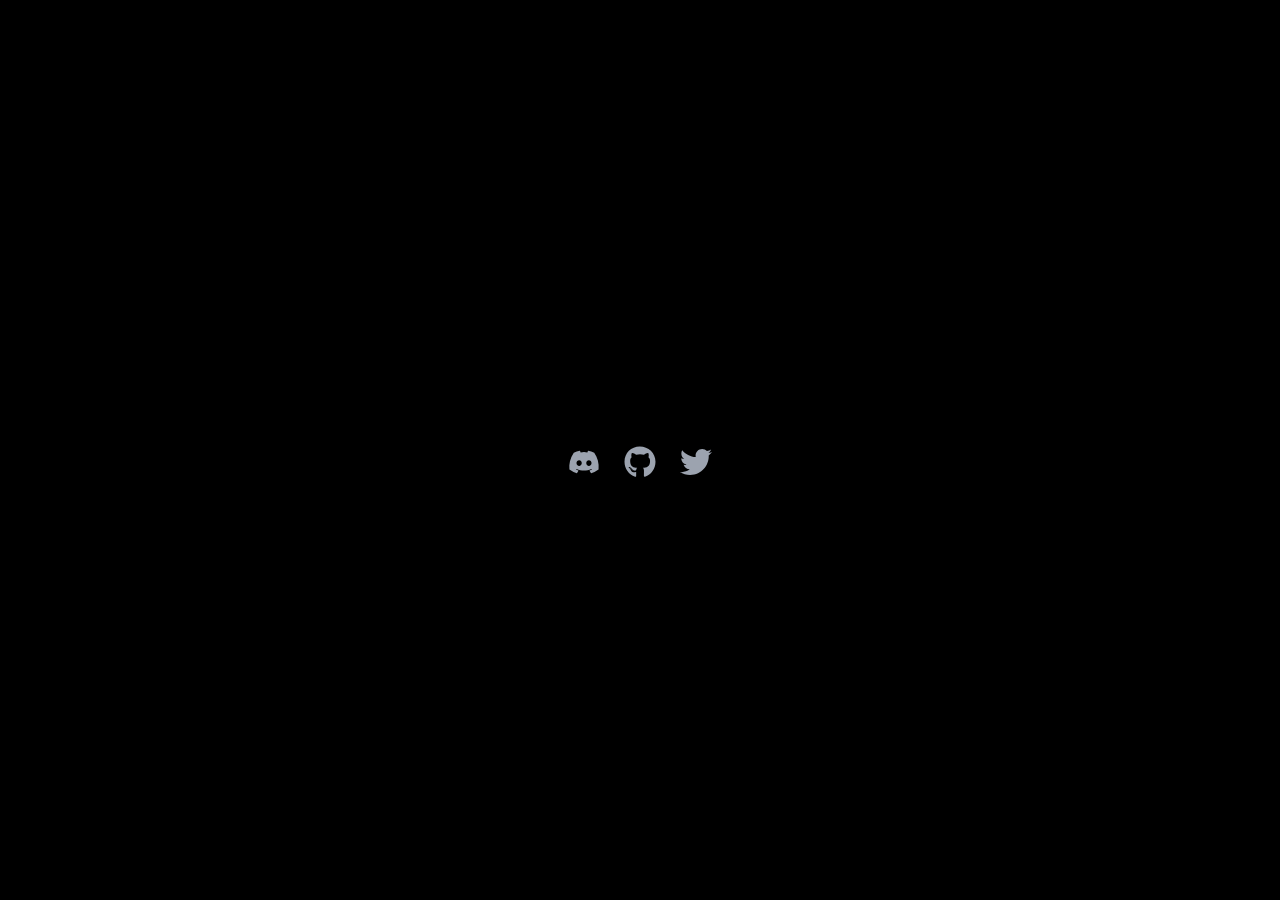
==== index.html @ 4e80c16f "deploy: wagumi/wagumi@ad3894b8c8f874b22d5cf4ab74d090cd5342a5dd" ====
<!DOCTYPE html><html lang="en"><head><meta name="viewport" content="width=device-width"/><meta charSet="utf-8"/><title>Wagumi DAO</title><meta name="robots" content="index,follow"/><meta name="googlebot" content="index,follow"/><meta name="description" content="Wagumi DAO - A Japanese Web3 Community"/><meta name="twitter:card" content="summary_large_image"/><meta name="twitter:site" content="@WagumiDAO"/><meta name="twitter:creator" content="@WagumiDAO"/><meta property="og:title" content="Wagumi DAO"/><meta property="og:description" content="Wagumi DAO - A Japanese Web3 Community"/><meta property="og:url" content="https://wagumi.xyz"/><meta property="og:type" content="website"/><meta property="og:image" content="https://wagumi.xyz/ogp.png"/><meta property="og:locale" content="en_US"/><meta property="og:site_name" content="wagumi.xyz"/><link rel="canonical" href="https://wagumi.xyz"/><link rel="icon" href="/favicon.svg"/><meta name="next-head-count" content="18"/><link rel="preload" href="/_next/static/css/be65f892085f537e.css" as="style"/><link rel="stylesheet" href="/_next/static/css/be65f892085f537e.css" data-n-g=""/><noscript data-n-css=""></noscript><script defer="" nomodule="" src="/_next/static/chunks/polyfills-5cd94c89d3acac5f.js"></script><script src="/_next/static/chunks/webpack-45f9f9587e6c08e1.js" defer=""></script><script src="/_next/static/chunks/framework-c4190dd27fdc6a34.js" defer=""></script><script src="/_next/static/chunks/main-520aad3e2b7677b3.js" defer=""></script><script src="/_next/static/chunks/pages/_app-6305d64ca7d787ee.js" defer=""></script><script src="/_next/static/chunks/4c744e84-e46146c0e28c5327.js" defer=""></script><script src="/_next/static/chunks/pages/index-41a0dd7d3ee47293.js" defer=""></script><script src="/_next/static/wB5GMTEUaEDISy0Aiwml4/_buildManifest.js" defer=""></script><script src="/_next/static/wB5GMTEUaEDISy0Aiwml4/_ssgManifest.js" defer=""></script><script src="/_next/static/wB5GMTEUaEDISy0Aiwml4/_middlewareManifest.js" defer=""></script></head><body class="text-white dark:text-black bg-white dark:bg-black"><div id="__next" data-reactroot=""><div class="w-full min-h-screen bg-black"><div class="flex flex-col justify-center items-center h-screen"><footer class="px-4 sm:px-6 lg:px-8 pt-6 mx-auto max-w-7xl"><div class="flex justify-center space-x-6"><a href="https://discord.gg/b8eJ3bmVnj" class="text-gray-400 hover:text-gray-200 cursor-pointer" target="_blank" rel="noopener noreferrer"><span class="sr-only">Discord</span><svg stroke="currentColor" fill="currentColor" stroke-width="0" viewBox="0 0 640 512" class="w-8 h-8" height="1em" width="1em" xmlns="http://www.w3.org/2000/svg"><path d="M524.531,69.836a1.5,1.5,0,0,0-.764-.7A485.065,485.065,0,0,0,404.081,32.03a1.816,1.816,0,0,0-1.923.91,337.461,337.461,0,0,0-14.9,30.6,447.848,447.848,0,0,0-134.426,0,309.541,309.541,0,0,0-15.135-30.6,1.89,1.89,0,0,0-1.924-.91A483.689,483.689,0,0,0,116.085,69.137a1.712,1.712,0,0,0-.788.676C39.068,183.651,18.186,294.69,28.43,404.354a2.016,2.016,0,0,0,.765,1.375A487.666,487.666,0,0,0,176.02,479.918a1.9,1.9,0,0,0,2.063-.676A348.2,348.2,0,0,0,208.12,430.4a1.86,1.86,0,0,0-1.019-2.588,321.173,321.173,0,0,1-45.868-21.853,1.885,1.885,0,0,1-.185-3.126c3.082-2.309,6.166-4.711,9.109-7.137a1.819,1.819,0,0,1,1.9-.256c96.229,43.917,200.41,43.917,295.5,0a1.812,1.812,0,0,1,1.924.233c2.944,2.426,6.027,4.851,9.132,7.16a1.884,1.884,0,0,1-.162,3.126,301.407,301.407,0,0,1-45.89,21.83,1.875,1.875,0,0,0-1,2.611,391.055,391.055,0,0,0,30.014,48.815,1.864,1.864,0,0,0,2.063.7A486.048,486.048,0,0,0,610.7,405.729a1.882,1.882,0,0,0,.765-1.352C623.729,277.594,590.933,167.465,524.531,69.836ZM222.491,337.58c-28.972,0-52.844-26.587-52.844-59.239S193.056,219.1,222.491,219.1c29.665,0,53.306,26.82,52.843,59.239C275.334,310.993,251.924,337.58,222.491,337.58Zm195.38,0c-28.971,0-52.843-26.587-52.843-59.239S388.437,219.1,417.871,219.1c29.667,0,53.307,26.82,52.844,59.239C470.715,310.993,447.538,337.58,417.871,337.58Z"></path></svg></a><a href="https://github.com/wagumi/wagumi" class="text-gray-400 hover:text-gray-200 cursor-pointer" target="_blank" rel="noopener noreferrer"><span class="sr-only">Github</span><svg stroke="currentColor" fill="currentColor" stroke-width="0" viewBox="0 0 496 512" class="w-8 h-8" height="1em" width="1em" xmlns="http://www.w3.org/2000/svg"><path d="M165.9 397.4c0 2-2.3 3.6-5.2 3.6-3.3.3-5.6-1.3-5.6-3.6 0-2 2.3-3.6 5.2-3.6 3-.3 5.6 1.3 5.6 3.6zm-31.1-4.5c-.7 2 1.3 4.3 4.3 4.9 2.6 1 5.6 0 6.2-2s-1.3-4.3-4.3-5.2c-2.6-.7-5.5.3-6.2 2.3zm44.2-1.7c-2.9.7-4.9 2.6-4.6 4.9.3 2 2.9 3.3 5.9 2.6 2.9-.7 4.9-2.6 4.6-4.6-.3-1.9-3-3.2-5.9-2.9zM244.8 8C106.1 8 0 113.3 0 252c0 110.9 69.8 205.8 169.5 239.2 12.8 2.3 17.3-5.6 17.3-12.1 0-6.2-.3-40.4-.3-61.4 0 0-70 15-84.7-29.8 0 0-11.4-29.1-27.8-36.6 0 0-22.9-15.7 1.6-15.4 0 0 24.9 2 38.6 25.8 21.9 38.6 58.6 27.5 72.9 20.9 2.3-16 8.8-27.1 16-33.7-55.9-6.2-112.3-14.3-112.3-110.5 0-27.5 7.6-41.3 23.6-58.9-2.6-6.5-11.1-33.3 2.6-67.9 20.9-6.5 69 27 69 27 20-5.6 41.5-8.5 62.8-8.5s42.8 2.9 62.8 8.5c0 0 48.1-33.6 69-27 13.7 34.7 5.2 61.4 2.6 67.9 16 17.7 25.8 31.5 25.8 58.9 0 96.5-58.9 104.2-114.8 110.5 9.2 7.9 17 22.9 17 46.4 0 33.7-.3 75.4-.3 83.6 0 6.5 4.6 14.4 17.3 12.1C428.2 457.8 496 362.9 496 252 496 113.3 383.5 8 244.8 8zM97.2 352.9c-1.3 1-1 3.3.7 5.2 1.6 1.6 3.9 2.3 5.2 1 1.3-1 1-3.3-.7-5.2-1.6-1.6-3.9-2.3-5.2-1zm-10.8-8.1c-.7 1.3.3 2.9 2.3 3.9 1.6 1 3.6.7 4.3-.7.7-1.3-.3-2.9-2.3-3.9-2-.6-3.6-.3-4.3.7zm32.4 35.6c-1.6 1.3-1 4.3 1.3 6.2 2.3 2.3 5.2 2.6 6.5 1 1.3-1.3.7-4.3-1.3-6.2-2.2-2.3-5.2-2.6-6.5-1zm-11.4-14.7c-1.6 1-1.6 3.6 0 5.9 1.6 2.3 4.3 3.3 5.6 2.3 1.6-1.3 1.6-3.9 0-6.2-1.4-2.3-4-3.3-5.6-2z"></path></svg></a><a href="https://twitter.com/wagumiDAO" class="text-gray-400 hover:text-gray-200 cursor-pointer" target="_blank" rel="noopener noreferrer"><span class="sr-only">Twitter</span><svg stroke="currentColor" fill="currentColor" stroke-width="0" viewBox="0 0 512 512" class="w-8 h-8" height="1em" width="1em" xmlns="http://www.w3.org/2000/svg"><path d="M459.37 151.716c.325 4.548.325 9.097.325 13.645 0 138.72-105.583 298.558-298.558 298.558-59.452 0-114.68-17.219-161.137-47.106 8.447.974 16.568 1.299 25.34 1.299 49.055 0 94.213-16.568 130.274-44.832-46.132-.975-84.792-31.188-98.112-72.772 6.498.974 12.995 1.624 19.818 1.624 9.421 0 18.843-1.3 27.614-3.573-48.081-9.747-84.143-51.98-84.143-102.985v-1.299c13.969 7.797 30.214 12.67 47.431 13.319-28.264-18.843-46.781-51.005-46.781-87.391 0-19.492 5.197-37.36 14.294-52.954 51.655 63.675 129.3 105.258 216.365 109.807-1.624-7.797-2.599-15.918-2.599-24.04 0-57.828 46.782-104.934 104.934-104.934 30.213 0 57.502 12.67 76.67 33.137 23.715-4.548 46.456-13.32 66.599-25.34-7.798 24.366-24.366 44.833-46.132 57.827 21.117-2.273 41.584-8.122 60.426-16.243-14.292 20.791-32.161 39.308-52.628 54.253z"></path></svg></a></div></footer></div></div></div><script id="__NEXT_DATA__" type="application/json">{"props":{"pageProps":{}},"page":"/","query":{},"buildId":"wB5GMTEUaEDISy0Aiwml4","nextExport":true,"autoExport":true,"isFallback":false,"scriptLoader":[]}</script></body></html>
---- _next/static/css/be65f892085f537e.css ----
/*
! tailwindcss v3.0.15 | MIT License | https://tailwindcss.com
*/*,:after,:before{box-sizing:border-box;border:0 solid #e5e7eb}:after,:before{--tw-content:""}html{line-height:1.5;-webkit-text-size-adjust:100%;tab-size:4;font-family:ui-sans-serif,system-ui,-apple-system,BlinkMacSystemFont,Segoe UI,Roboto,Helvetica Neue,Arial,Noto Sans,sans-serif,Apple Color Emoji,Segoe UI Emoji,Segoe UI Symbol,Noto Color Emoji}body{margin:0;line-height:inherit}hr{height:0;color:inherit;border-top-width:1px}abbr:where([title]){-webkit-text-decoration:underline dotted;text-decoration:underline dotted}h1,h2,h3,h4,h5,h6{font-size:inherit;font-weight:inherit}a{color:inherit;text-decoration:inherit}b,strong{font-weight:bolder}code,kbd,pre,samp{font-family:ui-monospace,SFMono-Regular,Menlo,Monaco,Consolas,Liberation Mono,Courier New,monospace;font-size:1em}small{font-size:80%}sub,sup{font-size:75%;line-height:0;position:relative;vertical-align:baseline}sub{bottom:-.25em}sup{top:-.5em}table{text-indent:0;border-color:inherit;border-collapse:collapse}button,input,optgroup,select,textarea{font-family:inherit;font-size:100%;line-height:inherit;color:inherit;margin:0;padding:0}button,select{text-transform:none}[type=button],[type=reset],[type=submit],button{-webkit-appearance:button;background-color:transparent;background-image:none}:-moz-focusring{outline:auto}:-moz-ui-invalid{box-shadow:none}progress{vertical-align:baseline}::-webkit-inner-spin-button,::-webkit-outer-spin-button{height:auto}[type=search]{-webkit-appearance:textfield;outline-offset:-2px}::-webkit-search-decoration{-webkit-appearance:none}::-webkit-file-upload-button{-webkit-appearance:button;font:inherit}summary{display:list-item}blockquote,dd,dl,figure,h1,h2,h3,h4,h5,h6,hr,p,pre{margin:0}fieldset{margin:0}fieldset,legend{padding:0}menu,ol,ul{list-style:none;margin:0;padding:0}textarea{resize:vertical}input::placeholder,textarea::placeholder{color:#9ca3af}[role=button],button{cursor:pointer}:disabled{cursor:default}audio,canvas,embed,iframe,img,object,svg,video{display:block;vertical-align:middle}img,video{max-width:100%;height:auto}[hidden]{display:none}[multiple],[type=date],[type=datetime-local],[type=email],[type=month],[type=number],[type=password],[type=search],[type=tel],[type=text],[type=time],[type=url],[type=week],select,textarea{-webkit-appearance:none;appearance:none;background-color:#fff;border-color:#6b7280;border-width:1px;border-radius:0;padding:.5rem .75rem;font-size:1rem;line-height:1.5rem;--tw-shadow:0 0 #0000}[multiple]:focus,[type=date]:focus,[type=datetime-local]:focus,[type=email]:focus,[type=month]:focus,[type=number]:focus,[type=password]:focus,[type=search]:focus,[type=tel]:focus,[type=text]:focus,[type=time]:focus,[type=url]:focus,[type=week]:focus,select:focus,textarea:focus{outline:2px solid transparent;outline-offset:2px;--tw-ring-inset:var(--tw-empty,/*!*/ /*!*/);--tw-ring-offset-width:0px;--tw-ring-offset-color:#fff;--tw-ring-color:#2563eb;--tw-ring-offset-shadow:var(--tw-ring-inset) 0 0 0 var(--tw-ring-offset-width) var(--tw-ring-offset-color);--tw-ring-shadow:var(--tw-ring-inset) 0 0 0 calc(1px + var(--tw-ring-offset-width)) var(--tw-ring-color);box-shadow:var(--tw-ring-offset-shadow),var(--tw-ring-shadow),var(--tw-shadow);border-color:#2563eb}input::placeholder,textarea::placeholder{color:#6b7280;opacity:1}::-webkit-datetime-edit-fields-wrapper{padding:0}::-webkit-date-and-time-value{min-height:1.5em}select{background-image:url("data:image/svg+xml,%3csvg xmlns='http://www.w3.org/2000/svg' fill='none' viewBox='0 0 20 20'%3e%3cpath stroke='%236b7280' stroke-linecap='round' stroke-linejoin='round' stroke-width='1.5' d='M6 8l4 4 4-4'/%3e%3c/svg%3e");background-position:right .5rem center;background-repeat:no-repeat;background-size:1.5em 1.5em;padding-right:2.5rem;-webkit-print-color-adjust:exact;color-adjust:exact}[multiple]{background-image:none;background-position:0 0;background-repeat:unset;background-size:initial;padding-right:.75rem;-webkit-print-color-adjust:unset;color-adjust:unset}[type=checkbox],[type=radio]{-webkit-appearance:none;appearance:none;padding:0;-webkit-print-color-adjust:exact;color-adjust:exact;display:inline-block;vertical-align:middle;background-origin:border-box;-webkit-user-select:none;user-select:none;flex-shrink:0;height:1rem;width:1rem;color:#2563eb;background-color:#fff;border-color:#6b7280;border-width:1px;--tw-shadow:0 0 #0000}[type=checkbox]{border-radius:0}[type=radio]{border-radius:100%}[type=checkbox]:focus,[type=radio]:focus{outline:2px solid transparent;outline-offset:2px;--tw-ring-inset:var(--tw-empty,/*!*/ /*!*/);--tw-ring-offset-width:2px;--tw-ring-offset-color:#fff;--tw-ring-color:#2563eb;--tw-ring-offset-shadow:var(--tw-ring-inset) 0 0 0 var(--tw-ring-offset-width) var(--tw-ring-offset-color);--tw-ring-shadow:var(--tw-ring-inset) 0 0 0 calc(2px + var(--tw-ring-offset-width)) var(--tw-ring-color);box-shadow:var(--tw-ring-offset-shadow),var(--tw-ring-shadow),var(--tw-shadow)}[type=checkbox]:checked,[type=radio]:checked{border-color:transparent;background-color:currentColor;background-size:100% 100%;background-position:50%;background-repeat:no-repeat}[type=checkbox]:checked{background-image:url("data:image/svg+xml,%3csvg viewBox='0 0 16 16' fill='white' xmlns='http://www.w3.org/2000/svg'%3e%3cpath d='M12.207 4.793a1 1 0 010 1.414l-5 5a1 1 0 01-1.414 0l-2-2a1 1 0 011.414-1.414L6.5 9.086l4.293-4.293a1 1 0 011.414 0z'/%3e%3c/svg%3e")}[type=radio]:checked{background-image:url("data:image/svg+xml,%3csvg viewBox='0 0 16 16' fill='white' xmlns='http://www.w3.org/2000/svg'%3e%3ccircle cx='8' cy='8' r='3'/%3e%3c/svg%3e")}[type=checkbox]:checked:focus,[type=checkbox]:checked:hover,[type=radio]:checked:focus,[type=radio]:checked:hover{border-color:transparent;background-color:currentColor}[type=checkbox]:indeterminate{background-image:url("data:image/svg+xml,%3csvg xmlns='http://www.w3.org/2000/svg' fill='none' viewBox='0 0 16 16'%3e%3cpath stroke='white' stroke-linecap='round' stroke-linejoin='round' stroke-width='2' d='M4 8h8'/%3e%3c/svg%3e");border-color:transparent;background-color:currentColor;background-size:100% 100%;background-position:50%;background-repeat:no-repeat}[type=checkbox]:indeterminate:focus,[type=checkbox]:indeterminate:hover{border-color:transparent;background-color:currentColor}[type=file]{background:unset;border-color:inherit;border-width:0;border-radius:0;padding:0;font-size:unset;line-height:inherit}[type=file]:focus{outline:1px auto -webkit-focus-ring-color}*,:after,:before{--tw-translate-x:0;--tw-translate-y:0;--tw-rotate:0;--tw-skew-x:0;--tw-skew-y:0;--tw-scale-x:1;--tw-scale-y:1;--tw-pan-x: ;--tw-pan-y: ;--tw-pinch-zoom: ;--tw-scroll-snap-strictness:proximity;--tw-ordinal: ;--tw-slashed-zero: ;--tw-numeric-figure: ;--tw-numeric-spacing: ;--tw-numeric-fraction: ;--tw-ring-inset: ;--tw-ring-offset-width:0px;--tw-ring-offset-color:#fff;--tw-ring-color:rgb(59 130 246/0.5);--tw-ring-offset-shadow:0 0 #0000;--tw-ring-shadow:0 0 #0000;--tw-shadow:0 0 #0000;--tw-shadow-colored:0 0 #0000;--tw-blur: ;--tw-brightness: ;--tw-contrast: ;--tw-grayscale: ;--tw-hue-rotate: ;--tw-invert: ;--tw-saturate: ;--tw-sepia: ;--tw-drop-shadow: ;--tw-backdrop-blur: ;--tw-backdrop-brightness: ;--tw-backdrop-contrast: ;--tw-backdrop-grayscale: ;--tw-backdrop-hue-rotate: ;--tw-backdrop-invert: ;--tw-backdrop-opacity: ;--tw-backdrop-saturate: ;--tw-backdrop-sepia: }.sr-only{position:absolute;width:1px;height:1px;padding:0;margin:-1px;overflow:hidden;clip:rect(0,0,0,0);white-space:nowrap;border-width:0}.mx-auto{margin-left:auto;margin-right:auto}.flex{display:flex}.h-screen{height:100vh}.h-8{height:2rem}.min-h-screen{min-height:100vh}.w-full{width:100%}.w-8{width:2rem}.max-w-7xl{max-width:80rem}.cursor-pointer{cursor:pointer}.flex-col{flex-direction:column}.items-center{align-items:center}.justify-center{justify-content:center}.space-x-6>:not([hidden])~:not([hidden]){--tw-space-x-reverse:0;margin-right:calc(1.5rem * var(--tw-space-x-reverse));margin-left:calc(1.5rem * calc(1 - var(--tw-space-x-reverse)))}.bg-white{--tw-bg-opacity:1;background-color:rgb(255 255 255/var(--tw-bg-opacity))}.bg-black{--tw-bg-opacity:1;background-color:rgb(0 0 0/var(--tw-bg-opacity))}.px-4{padding-left:1rem;padding-right:1rem}.pt-6{padding-top:1.5rem}.text-white{--tw-text-opacity:1;color:rgb(255 255 255/var(--tw-text-opacity))}.text-gray-400{--tw-text-opacity:1;color:rgb(156 163 175/var(--tw-text-opacity))}.hover\:text-gray-200:hover{--tw-text-opacity:1;color:rgb(229 231 235/var(--tw-text-opacity))}.dark .dark\:bg-black{--tw-bg-opacity:1;background-color:rgb(0 0 0/var(--tw-bg-opacity))}.dark .dark\:text-black{--tw-text-opacity:1;color:rgb(0 0 0/var(--tw-text-opacity))}@media (min-width:640px){.sm\:px-6{padding-left:1.5rem;padding-right:1.5rem}}@media (min-width:1024px){.lg\:px-8{padding-left:2rem;padding-right:2rem}}
---- _next/static/css/be65f892085f537e.css ----
/*
! tailwindcss v3.0.15 | MIT License | https://tailwindcss.com
*/*,:after,:before{box-sizing:border-box;border:0 solid #e5e7eb}:after,:before{--tw-content:""}html{line-height:1.5;-webkit-text-size-adjust:100%;tab-size:4;font-family:ui-sans-serif,system-ui,-apple-system,BlinkMacSystemFont,Segoe UI,Roboto,Helvetica Neue,Arial,Noto Sans,sans-serif,Apple Color Emoji,Segoe UI Emoji,Segoe UI Symbol,Noto Color Emoji}body{margin:0;line-height:inherit}hr{height:0;color:inherit;border-top-width:1px}abbr:where([title]){-webkit-text-decoration:underline dotted;text-decoration:underline dotted}h1,h2,h3,h4,h5,h6{font-size:inherit;font-weight:inherit}a{color:inherit;text-decoration:inherit}b,strong{font-weight:bolder}code,kbd,pre,samp{font-family:ui-monospace,SFMono-Regular,Menlo,Monaco,Consolas,Liberation Mono,Courier New,monospace;font-size:1em}small{font-size:80%}sub,sup{font-size:75%;line-height:0;position:relative;vertical-align:baseline}sub{bottom:-.25em}sup{top:-.5em}table{text-indent:0;border-color:inherit;border-collapse:collapse}button,input,optgroup,select,textarea{font-family:inherit;font-size:100%;line-height:inherit;color:inherit;margin:0;padding:0}button,select{text-transform:none}[type=button],[type=reset],[type=submit],button{-webkit-appearance:button;background-color:transparent;background-image:none}:-moz-focusring{outline:auto}:-moz-ui-invalid{box-shadow:none}progress{vertical-align:baseline}::-webkit-inner-spin-button,::-webkit-outer-spin-button{height:auto}[type=search]{-webkit-appearance:textfield;outline-offset:-2px}::-webkit-search-decoration{-webkit-appearance:none}::-webkit-file-upload-button{-webkit-appearance:button;font:inherit}summary{display:list-item}blockquote,dd,dl,figure,h1,h2,h3,h4,h5,h6,hr,p,pre{margin:0}fieldset{margin:0}fieldset,legend{padding:0}menu,ol,ul{list-style:none;margin:0;padding:0}textarea{resize:vertical}input::placeholder,textarea::placeholder{color:#9ca3af}[role=button],button{cursor:pointer}:disabled{cursor:default}audio,canvas,embed,iframe,img,object,svg,video{display:block;vertical-align:middle}img,video{max-width:100%;height:auto}[hidden]{display:none}[multiple],[type=date],[type=datetime-local],[type=email],[type=month],[type=number],[type=password],[type=search],[type=tel],[type=text],[type=time],[type=url],[type=week],select,textarea{-webkit-appearance:none;appearance:none;background-color:#fff;border-color:#6b7280;border-width:1px;border-radius:0;padding:.5rem .75rem;font-size:1rem;line-height:1.5rem;--tw-shadow:0 0 #0000}[multiple]:focus,[type=date]:focus,[type=datetime-local]:focus,[type=email]:focus,[type=month]:focus,[type=number]:focus,[type=password]:focus,[type=search]:focus,[type=tel]:focus,[type=text]:focus,[type=time]:focus,[type=url]:focus,[type=week]:focus,select:focus,textarea:focus{outline:2px solid transparent;outline-offset:2px;--tw-ring-inset:var(--tw-empty,/*!*/ /*!*/);--tw-ring-offset-width:0px;--tw-ring-offset-color:#fff;--tw-ring-color:#2563eb;--tw-ring-offset-shadow:var(--tw-ring-inset) 0 0 0 var(--tw-ring-offset-width) var(--tw-ring-offset-color);--tw-ring-shadow:var(--tw-ring-inset) 0 0 0 calc(1px + var(--tw-ring-offset-width)) var(--tw-ring-color);box-shadow:var(--tw-ring-offset-shadow),var(--tw-ring-shadow),var(--tw-shadow);border-color:#2563eb}input::placeholder,textarea::placeholder{color:#6b7280;opacity:1}::-webkit-datetime-edit-fields-wrapper{padding:0}::-webkit-date-and-time-value{min-height:1.5em}select{background-image:url("data:image/svg+xml,%3csvg xmlns='http://www.w3.org/2000/svg' fill='none' viewBox='0 0 20 20'%3e%3cpath stroke='%236b7280' stroke-linecap='round' stroke-linejoin='round' stroke-width='1.5' d='M6 8l4 4 4-4'/%3e%3c/svg%3e");background-position:right .5rem center;background-repeat:no-repeat;background-size:1.5em 1.5em;padding-right:2.5rem;-webkit-print-color-adjust:exact;color-adjust:exact}[multiple]{background-image:none;background-position:0 0;background-repeat:unset;background-size:initial;padding-right:.75rem;-webkit-print-color-adjust:unset;color-adjust:unset}[type=checkbox],[type=radio]{-webkit-appearance:none;appearance:none;padding:0;-webkit-print-color-adjust:exact;color-adjust:exact;display:inline-block;vertical-align:middle;background-origin:border-box;-webkit-user-select:none;user-select:none;flex-shrink:0;height:1rem;width:1rem;color:#2563eb;background-color:#fff;border-color:#6b7280;border-width:1px;--tw-shadow:0 0 #0000}[type=checkbox]{border-radius:0}[type=radio]{border-radius:100%}[type=checkbox]:focus,[type=radio]:focus{outline:2px solid transparent;outline-offset:2px;--tw-ring-inset:var(--tw-empty,/*!*/ /*!*/);--tw-ring-offset-width:2px;--tw-ring-offset-color:#fff;--tw-ring-color:#2563eb;--tw-ring-offset-shadow:var(--tw-ring-inset) 0 0 0 var(--tw-ring-offset-width) var(--tw-ring-offset-color);--tw-ring-shadow:var(--tw-ring-inset) 0 0 0 calc(2px + var(--tw-ring-offset-width)) var(--tw-ring-color);box-shadow:var(--tw-ring-offset-shadow),var(--tw-ring-shadow),var(--tw-shadow)}[type=checkbox]:checked,[type=radio]:checked{border-color:transparent;background-color:currentColor;background-size:100% 100%;background-position:50%;background-repeat:no-repeat}[type=checkbox]:checked{background-image:url("data:image/svg+xml,%3csvg viewBox='0 0 16 16' fill='white' xmlns='http://www.w3.org/2000/svg'%3e%3cpath d='M12.207 4.793a1 1 0 010 1.414l-5 5a1 1 0 01-1.414 0l-2-2a1 1 0 011.414-1.414L6.5 9.086l4.293-4.293a1 1 0 011.414 0z'/%3e%3c/svg%3e")}[type=radio]:checked{background-image:url("data:image/svg+xml,%3csvg viewBox='0 0 16 16' fill='white' xmlns='http://www.w3.org/2000/svg'%3e%3ccircle cx='8' cy='8' r='3'/%3e%3c/svg%3e")}[type=checkbox]:checked:focus,[type=checkbox]:checked:hover,[type=radio]:checked:focus,[type=radio]:checked:hover{border-color:transparent;background-color:currentColor}[type=checkbox]:indeterminate{background-image:url("data:image/svg+xml,%3csvg xmlns='http://www.w3.org/2000/svg' fill='none' viewBox='0 0 16 16'%3e%3cpath stroke='white' stroke-linecap='round' stroke-linejoin='round' stroke-width='2' d='M4 8h8'/%3e%3c/svg%3e");border-color:transparent;background-color:currentColor;background-size:100% 100%;background-position:50%;background-repeat:no-repeat}[type=checkbox]:indeterminate:focus,[type=checkbox]:indeterminate:hover{border-color:transparent;background-color:currentColor}[type=file]{background:unset;border-color:inherit;border-width:0;border-radius:0;padding:0;font-size:unset;line-height:inherit}[type=file]:focus{outline:1px auto -webkit-focus-ring-color}*,:after,:before{--tw-translate-x:0;--tw-translate-y:0;--tw-rotate:0;--tw-skew-x:0;--tw-skew-y:0;--tw-scale-x:1;--tw-scale-y:1;--tw-pan-x: ;--tw-pan-y: ;--tw-pinch-zoom: ;--tw-scroll-snap-strictness:proximity;--tw-ordinal: ;--tw-slashed-zero: ;--tw-numeric-figure: ;--tw-numeric-spacing: ;--tw-numeric-fraction: ;--tw-ring-inset: ;--tw-ring-offset-width:0px;--tw-ring-offset-color:#fff;--tw-ring-color:rgb(59 130 246/0.5);--tw-ring-offset-shadow:0 0 #0000;--tw-ring-shadow:0 0 #0000;--tw-shadow:0 0 #0000;--tw-shadow-colored:0 0 #0000;--tw-blur: ;--tw-brightness: ;--tw-contrast: ;--tw-grayscale: ;--tw-hue-rotate: ;--tw-invert: ;--tw-saturate: ;--tw-sepia: ;--tw-drop-shadow: ;--tw-backdrop-blur: ;--tw-backdrop-brightness: ;--tw-backdrop-contrast: ;--tw-backdrop-grayscale: ;--tw-backdrop-hue-rotate: ;--tw-backdrop-invert: ;--tw-backdrop-opacity: ;--tw-backdrop-saturate: ;--tw-backdrop-sepia: }.sr-only{position:absolute;width:1px;height:1px;padding:0;margin:-1px;overflow:hidden;clip:rect(0,0,0,0);white-space:nowrap;border-width:0}.mx-auto{margin-left:auto;margin-right:auto}.flex{display:flex}.h-screen{height:100vh}.h-8{height:2rem}.min-h-screen{min-height:100vh}.w-full{width:100%}.w-8{width:2rem}.max-w-7xl{max-width:80rem}.cursor-pointer{cursor:pointer}.flex-col{flex-direction:column}.items-center{align-items:center}.justify-center{justify-content:center}.space-x-6>:not([hidden])~:not([hidden]){--tw-space-x-reverse:0;margin-right:calc(1.5rem * var(--tw-space-x-reverse));margin-left:calc(1.5rem * calc(1 - var(--tw-space-x-reverse)))}.bg-white{--tw-bg-opacity:1;background-color:rgb(255 255 255/var(--tw-bg-opacity))}.bg-black{--tw-bg-opacity:1;background-color:rgb(0 0 0/var(--tw-bg-opacity))}.px-4{padding-left:1rem;padding-right:1rem}.pt-6{padding-top:1.5rem}.text-white{--tw-text-opacity:1;color:rgb(255 255 255/var(--tw-text-opacity))}.text-gray-400{--tw-text-opacity:1;color:rgb(156 163 175/var(--tw-text-opacity))}.hover\:text-gray-200:hover{--tw-text-opacity:1;color:rgb(229 231 235/var(--tw-text-opacity))}.dark .dark\:bg-black{--tw-bg-opacity:1;background-color:rgb(0 0 0/var(--tw-bg-opacity))}.dark .dark\:text-black{--tw-text-opacity:1;color:rgb(0 0 0/var(--tw-text-opacity))}@media (min-width:640px){.sm\:px-6{padding-left:1.5rem;padding-right:1.5rem}}@media (min-width:1024px){.lg\:px-8{padding-left:2rem;padding-right:2rem}}
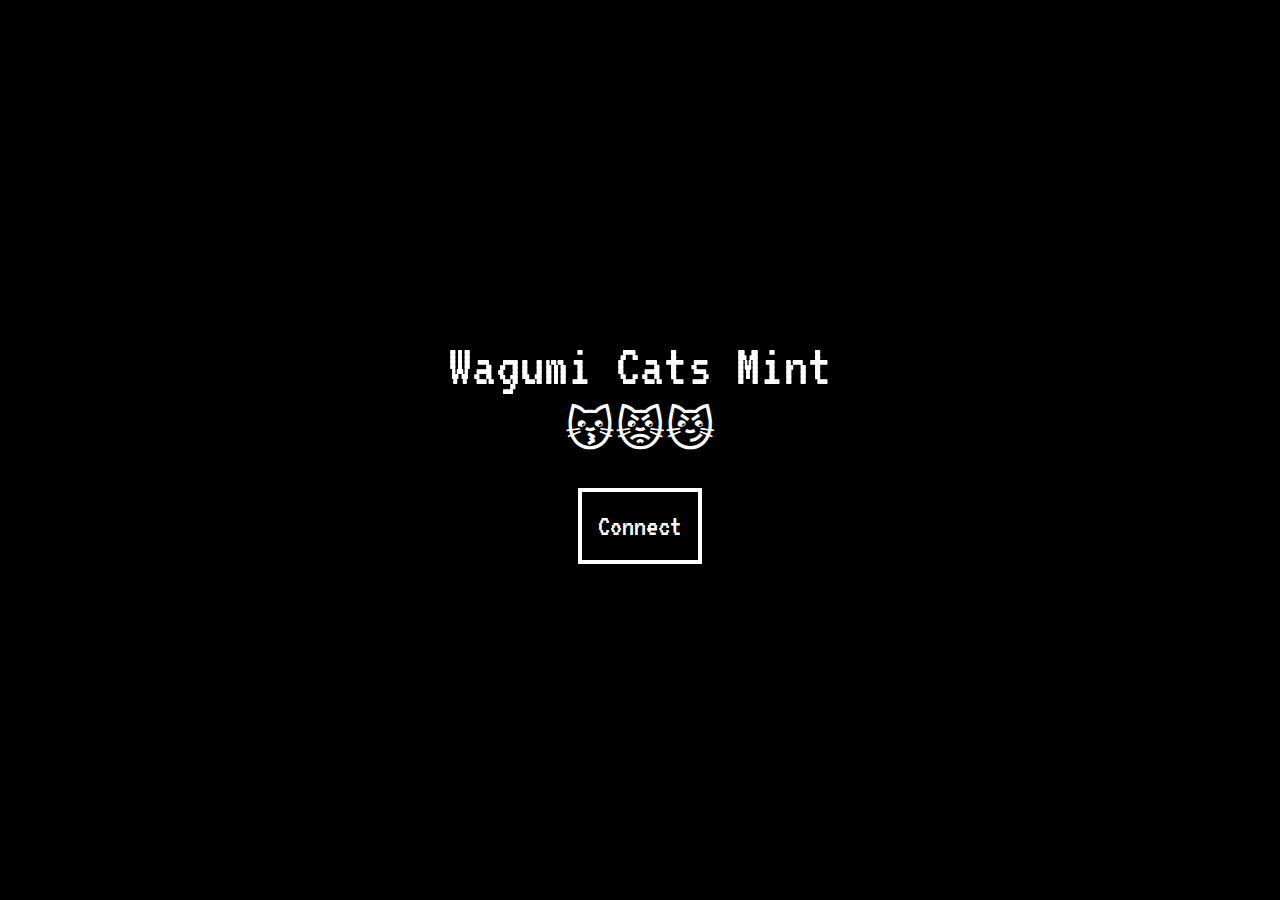
==== commit a06cd873: "deploy: wagumi/wagumi@1ebce56eeaa1021f9a378937b5cbd83a32319179" ====
--- a/index.html
+++ b/index.html
@@ -1 +1 @@
-<!DOCTYPE html><html lang="en"><head><meta name="viewport" content="width=device-width"/><meta charSet="utf-8"/><title>Wagumi DAO</title><meta name="robots" content="index,follow"/><meta name="googlebot" content="index,follow"/><meta name="description" content="Wagumi DAO - A Japanese Web3 Community"/><meta name="twitter:card" content="summary_large_image"/><meta name="twitter:site" content="@WagumiDAO"/><meta name="twitter:creator" content="@WagumiDAO"/><meta property="og:title" content="Wagumi DAO"/><meta property="og:description" content="Wagumi DAO - A Japanese Web3 Community"/><meta property="og:url" content="https://wagumi.xyz"/><meta property="og:type" content="website"/><meta property="og:image" content="https://wagumi.xyz/ogp.png"/><meta property="og:locale" content="en_US"/><meta property="og:site_name" content="wagumi.xyz"/><link rel="canonical" href="https://wagumi.xyz"/><link rel="icon" href="/favicon.svg"/><meta name="next-head-count" content="18"/><link rel="preload" href="/_next/static/css/be65f892085f537e.css" as="style"/><link rel="stylesheet" href="/_next/static/css/be65f892085f537e.css" data-n-g=""/><noscript data-n-css=""></noscript><script defer="" nomodule="" src="/_next/static/chunks/polyfills-5cd94c89d3acac5f.js"></script><script src="/_next/static/chunks/webpack-45f9f9587e6c08e1.js" defer=""></script><script src="/_next/static/chunks/framework-c4190dd27fdc6a34.js" defer=""></script><script src="/_next/static/chunks/main-520aad3e2b7677b3.js" defer=""></script><script src="/_next/static/chunks/pages/_app-6305d64ca7d787ee.js" defer=""></script><script src="/_next/static/chunks/4c744e84-e46146c0e28c5327.js" defer=""></script><script src="/_next/static/chunks/pages/index-41a0dd7d3ee47293.js" defer=""></script><script src="/_next/static/wB5GMTEUaEDISy0Aiwml4/_buildManifest.js" defer=""></script><script src="/_next/static/wB5GMTEUaEDISy0Aiwml4/_ssgManifest.js" defer=""></script><script src="/_next/static/wB5GMTEUaEDISy0Aiwml4/_middlewareManifest.js" defer=""></script></head><body class="text-white dark:text-black bg-white dark:bg-black"><div id="__next" data-reactroot=""><div class="w-full min-h-screen bg-black"><div class="flex flex-col justify-center items-center h-screen"><footer class="px-4 sm:px-6 lg:px-8 pt-6 mx-auto max-w-7xl"><div class="flex justify-center space-x-6"><a href="https://discord.gg/b8eJ3bmVnj" class="text-gray-400 hover:text-gray-200 cursor-pointer" target="_blank" rel="noopener noreferrer"><span class="sr-only">Discord</span><svg stroke="currentColor" fill="currentColor" stroke-width="0" viewBox="0 0 640 512" class="w-8 h-8" height="1em" width="1em" xmlns="http://www.w3.org/2000/svg"><path d="M524.531,69.836a1.5,1.5,0,0,0-.764-.7A485.065,485.065,0,0,0,404.081,32.03a1.816,1.816,0,0,0-1.923.91,337.461,337.461,0,0,0-14.9,30.6,447.848,447.848,0,0,0-134.426,0,309.541,309.541,0,0,0-15.135-30.6,1.89,1.89,0,0,0-1.924-.91A483.689,483.689,0,0,0,116.085,69.137a1.712,1.712,0,0,0-.788.676C39.068,183.651,18.186,294.69,28.43,404.354a2.016,2.016,0,0,0,.765,1.375A487.666,487.666,0,0,0,176.02,479.918a1.9,1.9,0,0,0,2.063-.676A348.2,348.2,0,0,0,208.12,430.4a1.86,1.86,0,0,0-1.019-2.588,321.173,321.173,0,0,1-45.868-21.853,1.885,1.885,0,0,1-.185-3.126c3.082-2.309,6.166-4.711,9.109-7.137a1.819,1.819,0,0,1,1.9-.256c96.229,43.917,200.41,43.917,295.5,0a1.812,1.812,0,0,1,1.924.233c2.944,2.426,6.027,4.851,9.132,7.16a1.884,1.884,0,0,1-.162,3.126,301.407,301.407,0,0,1-45.89,21.83,1.875,1.875,0,0,0-1,2.611,391.055,391.055,0,0,0,30.014,48.815,1.864,1.864,0,0,0,2.063.7A486.048,486.048,0,0,0,610.7,405.729a1.882,1.882,0,0,0,.765-1.352C623.729,277.594,590.933,167.465,524.531,69.836ZM222.491,337.58c-28.972,0-52.844-26.587-52.844-59.239S193.056,219.1,222.491,219.1c29.665,0,53.306,26.82,52.843,59.239C275.334,310.993,251.924,337.58,222.491,337.58Zm195.38,0c-28.971,0-52.843-26.587-52.843-59.239S388.437,219.1,417.871,219.1c29.667,0,53.307,26.82,52.844,59.239C470.715,310.993,447.538,337.58,417.871,337.58Z"></path></svg></a><a href="https://github.com/wagumi/wagumi" class="text-gray-400 hover:text-gray-200 cursor-pointer" target="_blank" rel="noopener noreferrer"><span class="sr-only">Github</span><svg stroke="currentColor" fill="currentColor" stroke-width="0" viewBox="0 0 496 512" class="w-8 h-8" height="1em" width="1em" xmlns="http://www.w3.org/2000/svg"><path d="M165.9 397.4c0 2-2.3 3.6-5.2 3.6-3.3.3-5.6-1.3-5.6-3.6 0-2 2.3-3.6 5.2-3.6 3-.3 5.6 1.3 5.6 3.6zm-31.1-4.5c-.7 2 1.3 4.3 4.3 4.9 2.6 1 5.6 0 6.2-2s-1.3-4.3-4.3-5.2c-2.6-.7-5.5.3-6.2 2.3zm44.2-1.7c-2.9.7-4.9 2.6-4.6 4.9.3 2 2.9 3.3 5.9 2.6 2.9-.7 4.9-2.6 4.6-4.6-.3-1.9-3-3.2-5.9-2.9zM244.8 8C106.1 8 0 113.3 0 252c0 110.9 69.8 205.8 169.5 239.2 12.8 2.3 17.3-5.6 17.3-12.1 0-6.2-.3-40.4-.3-61.4 0 0-70 15-84.7-29.8 0 0-11.4-29.1-27.8-36.6 0 0-22.9-15.7 1.6-15.4 0 0 24.9 2 38.6 25.8 21.9 38.6 58.6 27.5 72.9 20.9 2.3-16 8.8-27.1 16-33.7-55.9-6.2-112.3-14.3-112.3-110.5 0-27.5 7.6-41.3 23.6-58.9-2.6-6.5-11.1-33.3 2.6-67.9 20.9-6.5 69 27 69 27 20-5.6 41.5-8.5 62.8-8.5s42.8 2.9 62.8 8.5c0 0 48.1-33.6 69-27 13.7 34.7 5.2 61.4 2.6 67.9 16 17.7 25.8 31.5 25.8 58.9 0 96.5-58.9 104.2-114.8 110.5 9.2 7.9 17 22.9 17 46.4 0 33.7-.3 75.4-.3 83.6 0 6.5 4.6 14.4 17.3 12.1C428.2 457.8 496 362.9 496 252 496 113.3 383.5 8 244.8 8zM97.2 352.9c-1.3 1-1 3.3.7 5.2 1.6 1.6 3.9 2.3 5.2 1 1.3-1 1-3.3-.7-5.2-1.6-1.6-3.9-2.3-5.2-1zm-10.8-8.1c-.7 1.3.3 2.9 2.3 3.9 1.6 1 3.6.7 4.3-.7.7-1.3-.3-2.9-2.3-3.9-2-.6-3.6-.3-4.3.7zm32.4 35.6c-1.6 1.3-1 4.3 1.3 6.2 2.3 2.3 5.2 2.6 6.5 1 1.3-1.3.7-4.3-1.3-6.2-2.2-2.3-5.2-2.6-6.5-1zm-11.4-14.7c-1.6 1-1.6 3.6 0 5.9 1.6 2.3 4.3 3.3 5.6 2.3 1.6-1.3 1.6-3.9 0-6.2-1.4-2.3-4-3.3-5.6-2z"></path></svg></a><a href="https://twitter.com/wagumiDAO" class="text-gray-400 hover:text-gray-200 cursor-pointer" target="_blank" rel="noopener noreferrer"><span class="sr-only">Twitter</span><svg stroke="currentColor" fill="currentColor" stroke-width="0" viewBox="0 0 512 512" class="w-8 h-8" height="1em" width="1em" xmlns="http://www.w3.org/2000/svg"><path d="M459.37 151.716c.325 4.548.325 9.097.325 13.645 0 138.72-105.583 298.558-298.558 298.558-59.452 0-114.68-17.219-161.137-47.106 8.447.974 16.568 1.299 25.34 1.299 49.055 0 94.213-16.568 130.274-44.832-46.132-.975-84.792-31.188-98.112-72.772 6.498.974 12.995 1.624 19.818 1.624 9.421 0 18.843-1.3 27.614-3.573-48.081-9.747-84.143-51.98-84.143-102.985v-1.299c13.969 7.797 30.214 12.67 47.431 13.319-28.264-18.843-46.781-51.005-46.781-87.391 0-19.492 5.197-37.36 14.294-52.954 51.655 63.675 129.3 105.258 216.365 109.807-1.624-7.797-2.599-15.918-2.599-24.04 0-57.828 46.782-104.934 104.934-104.934 30.213 0 57.502 12.67 76.67 33.137 23.715-4.548 46.456-13.32 66.599-25.34-7.798 24.366-24.366 44.833-46.132 57.827 21.117-2.273 41.584-8.122 60.426-16.243-14.292 20.791-32.161 39.308-52.628 54.253z"></path></svg></a></div></footer></div></div></div><script id="__NEXT_DATA__" type="application/json">{"props":{"pageProps":{}},"page":"/","query":{},"buildId":"wB5GMTEUaEDISy0Aiwml4","nextExport":true,"autoExport":true,"isFallback":false,"scriptLoader":[]}</script></body></html>+<!DOCTYPE html><html lang="en"><head><meta name="viewport" content="width=device-width"/><meta charSet="utf-8"/><title>Wagumi Cats Testnet</title><meta name="robots" content="index,follow"/><meta name="googlebot" content="index,follow"/><meta name="description" content="Wagumi Cats - NFT Collection for Wagumi DAO"/><meta name="twitter:card" content="summary_large_image"/><meta name="twitter:site" content="@WagumiDAO"/><meta name="twitter:creator" content="@WagumiDAO"/><meta property="og:title" content="Wagumi Cats Testnet"/><meta property="og:description" content="Wagumi Cats - NFT Collection for Wagumi DAO"/><meta property="og:url" content="https://cats.wagumi.xyz"/><meta property="og:type" content="website"/><meta property="og:image" content="https://cats.wagumi.xyz/ogp.jpg"/><meta property="og:locale" content="en_US"/><meta property="og:site_name" content="cats.wagumi.xyz"/><link rel="canonical" href="https://cats.wagumi.xyz"/><link rel="icon" href="/favicon.svg"/><meta name="next-head-count" content="18"/><link rel="preload" href="/_next/static/css/db3a5d5e702eddb2.css" as="style"/><link rel="stylesheet" href="/_next/static/css/db3a5d5e702eddb2.css" data-n-g=""/><noscript data-n-css=""></noscript><script defer="" nomodule="" src="/_next/static/chunks/polyfills-5cd94c89d3acac5f.js"></script><script src="/_next/static/chunks/webpack-c66a1cc0a3689c22.js" defer=""></script><script src="/_next/static/chunks/framework-c4190dd27fdc6a34.js" defer=""></script><script src="/_next/static/chunks/main-77604980281afdac.js" defer=""></script><script src="/_next/static/chunks/pages/_app-700b034d964d02cc.js" defer=""></script><script src="/_next/static/chunks/4c744e84-e46146c0e28c5327.js" defer=""></script><script src="/_next/static/chunks/573-f1860b2bce4481e7.js" defer=""></script><script src="/_next/static/chunks/354-b2bc5866624577e9.js" defer=""></script><script src="/_next/static/chunks/pages/index-50c0759d6ce07fe4.js" defer=""></script><script src="/_next/static/z5MXwjUKygjepC8LBHvOZ/_buildManifest.js" defer=""></script><script src="/_next/static/z5MXwjUKygjepC8LBHvOZ/_ssgManifest.js" defer=""></script><script src="/_next/static/z5MXwjUKygjepC8LBHvOZ/_middlewareManifest.js" defer=""></script></head><body class="text-white dark:text-black bg-white dark:bg-black"><div id="__next" data-reactroot=""><div class="w-full min-h-screen text-white bg-black"><div class="flex flex-col justify-center items-center h-screen"><h1 class="text-5xl text-center">Loading...</h1></div></div></div><script id="__NEXT_DATA__" type="application/json">{"props":{"pageProps":{}},"page":"/","query":{},"buildId":"z5MXwjUKygjepC8LBHvOZ","runtimeConfig":{"NEXT_PUBLIC_VERCEL_ENV":"preview"},"nextExport":true,"autoExport":true,"isFallback":false,"scriptLoader":[]}</script></body></html>--- a/_next/static/css/db3a5d5e702eddb2.css
+++ b/_next/static/css/db3a5d5e702eddb2.css
@@ -0,0 +1,4 @@
+@import url("https://fonts.googleapis.com/css2?family=VT323&display=swap");
+/*
+! tailwindcss v3.0.15 | MIT License | https://tailwindcss.com
+*/*,:after,:before{box-sizing:border-box;border:0 solid #e5e7eb}:after,:before{--tw-content:""}html{line-height:1.5;-webkit-text-size-adjust:100%;-moz-tab-size:4;-o-tab-size:4;tab-size:4;font-family:VT323,ui-sans-serif,system-ui,-apple-system,BlinkMacSystemFont,Segoe UI,Roboto,Helvetica Neue,Arial,Noto Sans,sans-serif,Apple Color Emoji,Segoe UI Emoji,Segoe UI Symbol,Noto Color Emoji}body{margin:0;line-height:inherit}hr{height:0;color:inherit;border-top-width:1px}abbr:where([title]){-webkit-text-decoration:underline dotted;text-decoration:underline dotted}h1,h2,h3,h4,h5,h6{font-size:inherit;font-weight:inherit}a{color:inherit;text-decoration:inherit}b,strong{font-weight:bolder}code,kbd,pre,samp{font-family:ui-monospace,SFMono-Regular,Menlo,Monaco,Consolas,Liberation Mono,Courier New,monospace;font-size:1em}small{font-size:80%}sub,sup{font-size:75%;line-height:0;position:relative;vertical-align:baseline}sub{bottom:-.25em}sup{top:-.5em}table{text-indent:0;border-color:inherit;border-collapse:collapse}button,input,optgroup,select,textarea{font-family:inherit;font-size:100%;line-height:inherit;color:inherit;margin:0;padding:0}button,select{text-transform:none}[type=button],[type=reset],[type=submit],button{-webkit-appearance:button;background-color:transparent;background-image:none}:-moz-focusring{outline:auto}:-moz-ui-invalid{box-shadow:none}progress{vertical-align:baseline}::-webkit-inner-spin-button,::-webkit-outer-spin-button{height:auto}[type=search]{-webkit-appearance:textfield;outline-offset:-2px}::-webkit-search-decoration{-webkit-appearance:none}::-webkit-file-upload-button{-webkit-appearance:button;font:inherit}summary{display:list-item}blockquote,dd,dl,figure,h1,h2,h3,h4,h5,h6,hr,p,pre{margin:0}fieldset{margin:0}fieldset,legend{padding:0}menu,ol,ul{list-style:none;margin:0;padding:0}textarea{resize:vertical}input::-moz-placeholder,textarea::-moz-placeholder{color:#9ca3af}input:-ms-input-placeholder,textarea:-ms-input-placeholder{color:#9ca3af}input::placeholder,textarea::placeholder{color:#9ca3af}[role=button],button{cursor:pointer}:disabled{cursor:default}audio,canvas,embed,iframe,img,object,svg,video{display:block;vertical-align:middle}img,video{max-width:100%;height:auto}[hidden]{display:none}[multiple],[type=date],[type=datetime-local],[type=email],[type=month],[type=number],[type=password],[type=search],[type=tel],[type=text],[type=time],[type=url],[type=week],select,textarea{-webkit-appearance:none;-moz-appearance:none;appearance:none;background-color:#fff;border-color:#6b7280;border-width:1px;border-radius:0;padding:.5rem .75rem;font-size:1rem;line-height:1.5rem;--tw-shadow:0 0 #0000}[multiple]:focus,[type=date]:focus,[type=datetime-local]:focus,[type=email]:focus,[type=month]:focus,[type=number]:focus,[type=password]:focus,[type=search]:focus,[type=tel]:focus,[type=text]:focus,[type=time]:focus,[type=url]:focus,[type=week]:focus,select:focus,textarea:focus{outline:2px solid transparent;outline-offset:2px;--tw-ring-inset:var(--tw-empty,/*!*/ /*!*/);--tw-ring-offset-width:0px;--tw-ring-offset-color:#fff;--tw-ring-color:#2563eb;--tw-ring-offset-shadow:var(--tw-ring-inset) 0 0 0 var(--tw-ring-offset-width) var(--tw-ring-offset-color);--tw-ring-shadow:var(--tw-ring-inset) 0 0 0 calc(1px + var(--tw-ring-offset-width)) var(--tw-ring-color);box-shadow:var(--tw-ring-offset-shadow),var(--tw-ring-shadow),var(--tw-shadow);border-color:#2563eb}input::-moz-placeholder,textarea::-moz-placeholder{color:#6b7280;opacity:1}input:-ms-input-placeholder,textarea:-ms-input-placeholder{color:#6b7280;opacity:1}input::placeholder,textarea::placeholder{color:#6b7280;opacity:1}::-webkit-datetime-edit-fields-wrapper{padding:0}::-webkit-date-and-time-value{min-height:1.5em}select{background-image:url("data:image/svg+xml,%3csvg xmlns='http://www.w3.org/2000/svg' fill='none' viewBox='0 0 20 20'%3e%3cpath stroke='%236b7280' stroke-linecap='round' stroke-linejoin='round' stroke-width='1.5' d='M6 8l4 4 4-4'/%3e%3c/svg%3e");background-position:right .5rem center;background-repeat:no-repeat;background-size:1.5em 1.5em;padding-right:2.5rem;-webkit-print-color-adjust:exact;color-adjust:exact}[multiple]{background-image:none;background-position:0 0;background-repeat:unset;background-size:initial;padding-right:.75rem;-webkit-print-color-adjust:unset;color-adjust:unset}[type=checkbox],[type=radio]{-webkit-appearance:none;-moz-appearance:none;appearance:none;padding:0;-webkit-print-color-adjust:exact;color-adjust:exact;display:inline-block;vertical-align:middle;background-origin:border-box;-webkit-user-select:none;-moz-user-select:none;-ms-user-select:none;user-select:none;flex-shrink:0;height:1rem;width:1rem;color:#2563eb;background-color:#fff;border-color:#6b7280;border-width:1px;--tw-shadow:0 0 #0000}[type=checkbox]{border-radius:0}[type=radio]{border-radius:100%}[type=checkbox]:focus,[type=radio]:focus{outline:2px solid transparent;outline-offset:2px;--tw-ring-inset:var(--tw-empty,/*!*/ /*!*/);--tw-ring-offset-width:2px;--tw-ring-offset-color:#fff;--tw-ring-color:#2563eb;--tw-ring-offset-shadow:var(--tw-ring-inset) 0 0 0 var(--tw-ring-offset-width) var(--tw-ring-offset-color);--tw-ring-shadow:var(--tw-ring-inset) 0 0 0 calc(2px + var(--tw-ring-offset-width)) var(--tw-ring-color);box-shadow:var(--tw-ring-offset-shadow),var(--tw-ring-shadow),var(--tw-shadow)}[type=checkbox]:checked,[type=radio]:checked{border-color:transparent;background-color:currentColor;background-size:100% 100%;background-position:50%;background-repeat:no-repeat}[type=checkbox]:checked{background-image:url("data:image/svg+xml,%3csvg viewBox='0 0 16 16' fill='white' xmlns='http://www.w3.org/2000/svg'%3e%3cpath d='M12.207 4.793a1 1 0 010 1.414l-5 5a1 1 0 01-1.414 0l-2-2a1 1 0 011.414-1.414L6.5 9.086l4.293-4.293a1 1 0 011.414 0z'/%3e%3c/svg%3e")}[type=radio]:checked{background-image:url("data:image/svg+xml,%3csvg viewBox='0 0 16 16' fill='white' xmlns='http://www.w3.org/2000/svg'%3e%3ccircle cx='8' cy='8' r='3'/%3e%3c/svg%3e")}[type=checkbox]:checked:focus,[type=checkbox]:checked:hover,[type=radio]:checked:focus,[type=radio]:checked:hover{border-color:transparent;background-color:currentColor}[type=checkbox]:indeterminate{background-image:url("data:image/svg+xml,%3csvg xmlns='http://www.w3.org/2000/svg' fill='none' viewBox='0 0 16 16'%3e%3cpath stroke='white' stroke-linecap='round' stroke-linejoin='round' stroke-width='2' d='M4 8h8'/%3e%3c/svg%3e");border-color:transparent;background-color:currentColor;background-size:100% 100%;background-position:50%;background-repeat:no-repeat}[type=checkbox]:indeterminate:focus,[type=checkbox]:indeterminate:hover{border-color:transparent;background-color:currentColor}[type=file]{background:unset;border-color:inherit;border-width:0;border-radius:0;padding:0;font-size:unset;line-height:inherit}[type=file]:focus{outline:1px auto -webkit-focus-ring-color}*,:after,:before{--tw-translate-x:0;--tw-translate-y:0;--tw-rotate:0;--tw-skew-x:0;--tw-skew-y:0;--tw-scale-x:1;--tw-scale-y:1;--tw-pan-x: ;--tw-pan-y: ;--tw-pinch-zoom: ;--tw-scroll-snap-strictness:proximity;--tw-ordinal: ;--tw-slashed-zero: ;--tw-numeric-figure: ;--tw-numeric-spacing: ;--tw-numeric-fraction: ;--tw-ring-inset: ;--tw-ring-offset-width:0px;--tw-ring-offset-color:#fff;--tw-ring-color:rgb(59 130 246/0.5);--tw-ring-offset-shadow:0 0 #0000;--tw-ring-shadow:0 0 #0000;--tw-shadow:0 0 #0000;--tw-shadow-colored:0 0 #0000;--tw-blur: ;--tw-brightness: ;--tw-contrast: ;--tw-grayscale: ;--tw-hue-rotate: ;--tw-invert: ;--tw-saturate: ;--tw-sepia: ;--tw-drop-shadow: ;--tw-backdrop-blur: ;--tw-backdrop-brightness: ;--tw-backdrop-contrast: ;--tw-backdrop-grayscale: ;--tw-backdrop-hue-rotate: ;--tw-backdrop-invert: ;--tw-backdrop-opacity: ;--tw-backdrop-saturate: ;--tw-backdrop-sepia: }.sr-only{position:absolute;width:1px;height:1px;padding:0;margin:-1px;overflow:hidden;clip:rect(0,0,0,0);white-space:nowrap;border-width:0}.mx-auto{margin-left:auto;margin-right:auto}.my-5{margin-top:1.25rem;margin-bottom:1.25rem}.mx-3{margin-left:.75rem;margin-right:.75rem}.my-3{margin-top:.75rem;margin-bottom:.75rem}.my-2{margin-top:.5rem;margin-bottom:.5rem}.mt-8{margin-top:2rem}.mt-3{margin-top:.75rem}.mt-6{margin-top:1.5rem}.mt-2{margin-top:.5rem}.block{display:block}.flex{display:flex}.h-screen{height:100vh}.h-9{height:2.25rem}.h-full{height:100%}.h-\[300px\]{height:300px}.h-6{height:1.5rem}.min-h-screen{min-height:100vh}.w-full{width:100%}.w-\[300px\]{width:300px}.w-6{width:1.5rem}.max-w-full{max-width:100%}.max-w-xl{max-width:36rem}.max-w-sm{max-width:24rem}.max-w-xs{max-width:20rem}.max-w-7xl{max-width:80rem}.grow{flex-grow:1}.cursor-pointer{cursor:pointer}.flex-col{flex-direction:column}.items-center{align-items:center}.justify-end{justify-content:flex-end}.justify-center{justify-content:center}.space-x-6>:not([hidden])~:not([hidden]){--tw-space-x-reverse:0;margin-right:calc(1.5rem * var(--tw-space-x-reverse));margin-left:calc(1.5rem * calc(1 - var(--tw-space-x-reverse)))}.overflow-hidden{overflow:hidden}.rounded-md{border-radius:.375rem}.border-4{border-width:4px}.border-2{border-width:2px}.border{border-width:1px}.border-current{border-color:currentColor}.border-white{--tw-border-opacity:1;border-color:rgb(255 255 255/var(--tw-border-opacity))}.bg-white{--tw-bg-opacity:1;background-color:rgb(255 255 255/var(--tw-bg-opacity))}.bg-black{--tw-bg-opacity:1;background-color:rgb(0 0 0/var(--tw-bg-opacity))}.bg-gray-300{--tw-bg-opacity:1;background-color:rgb(209 213 219/var(--tw-bg-opacity))}.bg-green-400{--tw-bg-opacity:1;background-color:rgb(74 222 128/var(--tw-bg-opacity))}.p-4{padding:1rem}.p-3{padding:.75rem}.p-1{padding:.25rem}.py-3{padding-top:.75rem;padding-bottom:.75rem}.px-3{padding-left:.75rem;padding-right:.75rem}.py-6{padding-top:1.5rem;padding-bottom:1.5rem}.py-2{padding-top:.5rem;padding-bottom:.5rem}.px-2{padding-left:.5rem;padding-right:.5rem}.text-center{text-align:center}.text-3xl{font-size:1.875rem;line-height:2.25rem}.text-xl{font-size:1.25rem;line-height:1.75rem}.text-6xl{font-size:3.75rem;line-height:1}.text-lg{font-size:1.125rem;line-height:1.75rem}.text-5xl{font-size:3rem;line-height:1}.text-xs{font-size:.75rem;line-height:1rem}.text-2xl{font-size:1.5rem;line-height:2rem}.text-4xl{font-size:2.25rem;line-height:2.5rem}.font-bold{font-weight:700}.font-medium{font-weight:500}.font-semibold{font-weight:600}.italic{font-style:italic}.leading-none{line-height:1}.tracking-widest{letter-spacing:.1em}.text-white{--tw-text-opacity:1;color:rgb(255 255 255/var(--tw-text-opacity))}.text-red-600{--tw-text-opacity:1;color:rgb(220 38 38/var(--tw-text-opacity))}.text-red-700{--tw-text-opacity:1;color:rgb(185 28 28/var(--tw-text-opacity))}.text-green-600{--tw-text-opacity:1;color:rgb(22 163 74/var(--tw-text-opacity))}.text-gray-300{--tw-text-opacity:1;color:rgb(209 213 219/var(--tw-text-opacity))}.text-gray-400{--tw-text-opacity:1;color:rgb(156 163 175/var(--tw-text-opacity))}.underline{-webkit-text-decoration-line:underline;text-decoration-line:underline}.shadow-xl{--tw-shadow:0 20px 25px -5px rgb(0 0 0/0.1),0 8px 10px -6px rgb(0 0 0/0.1);--tw-shadow-colored:0 20px 25px -5px var(--tw-shadow-color),0 8px 10px -6px var(--tw-shadow-color);box-shadow:var(--tw-ring-offset-shadow,0 0 #0000),var(--tw-ring-shadow,0 0 #0000),var(--tw-shadow)}.blur-sm{--tw-blur:blur(4px);filter:var(--tw-blur) var(--tw-brightness) var(--tw-contrast) var(--tw-grayscale) var(--tw-hue-rotate) var(--tw-invert) var(--tw-saturate) var(--tw-sepia) var(--tw-drop-shadow)}.line-clamp-5{overflow:hidden;display:-webkit-box;-webkit-box-orient:vertical;-webkit-line-clamp:5}.hover\:cursor-pointer:hover{cursor:pointer}.hover\:bg-gray-600:hover{--tw-bg-opacity:1;background-color:rgb(75 85 99/var(--tw-bg-opacity))}.hover\:bg-gray-300:hover{--tw-bg-opacity:1;background-color:rgb(209 213 219/var(--tw-bg-opacity))}.hover\:bg-gray-300\/40:hover{background-color:rgb(209 213 219/.4)}.hover\:bg-opacity-30:hover{--tw-bg-opacity:0.3}.hover\:text-gray-100:hover{--tw-text-opacity:1;color:rgb(243 244 246/var(--tw-text-opacity))}.hover\:text-gray-200:hover{--tw-text-opacity:1;color:rgb(229 231 235/var(--tw-text-opacity))}.hover\:underline:hover{-webkit-text-decoration-line:underline;text-decoration-line:underline}.dark .dark\:bg-black{--tw-bg-opacity:1;background-color:rgb(0 0 0/var(--tw-bg-opacity))}.dark .dark\:text-black{--tw-text-opacity:1;color:rgb(0 0 0/var(--tw-text-opacity))}@media (min-width:640px){.sm\:max-w-xl{max-width:36rem}.sm\:px-6{padding-left:1.5rem;padding-right:1.5rem}}@media (min-width:768px){.md\:max-w-3xl{max-width:48rem}}@media (min-width:1024px){.lg\:px-8{padding-left:2rem;padding-right:2rem}}--- a/_next/static/css/db3a5d5e702eddb2.css
+++ b/_next/static/css/db3a5d5e702eddb2.css
@@ -0,0 +1,4 @@
+@import url("https://fonts.googleapis.com/css2?family=VT323&display=swap");
+/*
+! tailwindcss v3.0.15 | MIT License | https://tailwindcss.com
+*/*,:after,:before{box-sizing:border-box;border:0 solid #e5e7eb}:after,:before{--tw-content:""}html{line-height:1.5;-webkit-text-size-adjust:100%;-moz-tab-size:4;-o-tab-size:4;tab-size:4;font-family:VT323,ui-sans-serif,system-ui,-apple-system,BlinkMacSystemFont,Segoe UI,Roboto,Helvetica Neue,Arial,Noto Sans,sans-serif,Apple Color Emoji,Segoe UI Emoji,Segoe UI Symbol,Noto Color Emoji}body{margin:0;line-height:inherit}hr{height:0;color:inherit;border-top-width:1px}abbr:where([title]){-webkit-text-decoration:underline dotted;text-decoration:underline dotted}h1,h2,h3,h4,h5,h6{font-size:inherit;font-weight:inherit}a{color:inherit;text-decoration:inherit}b,strong{font-weight:bolder}code,kbd,pre,samp{font-family:ui-monospace,SFMono-Regular,Menlo,Monaco,Consolas,Liberation Mono,Courier New,monospace;font-size:1em}small{font-size:80%}sub,sup{font-size:75%;line-height:0;position:relative;vertical-align:baseline}sub{bottom:-.25em}sup{top:-.5em}table{text-indent:0;border-color:inherit;border-collapse:collapse}button,input,optgroup,select,textarea{font-family:inherit;font-size:100%;line-height:inherit;color:inherit;margin:0;padding:0}button,select{text-transform:none}[type=button],[type=reset],[type=submit],button{-webkit-appearance:button;background-color:transparent;background-image:none}:-moz-focusring{outline:auto}:-moz-ui-invalid{box-shadow:none}progress{vertical-align:baseline}::-webkit-inner-spin-button,::-webkit-outer-spin-button{height:auto}[type=search]{-webkit-appearance:textfield;outline-offset:-2px}::-webkit-search-decoration{-webkit-appearance:none}::-webkit-file-upload-button{-webkit-appearance:button;font:inherit}summary{display:list-item}blockquote,dd,dl,figure,h1,h2,h3,h4,h5,h6,hr,p,pre{margin:0}fieldset{margin:0}fieldset,legend{padding:0}menu,ol,ul{list-style:none;margin:0;padding:0}textarea{resize:vertical}input::-moz-placeholder,textarea::-moz-placeholder{color:#9ca3af}input:-ms-input-placeholder,textarea:-ms-input-placeholder{color:#9ca3af}input::placeholder,textarea::placeholder{color:#9ca3af}[role=button],button{cursor:pointer}:disabled{cursor:default}audio,canvas,embed,iframe,img,object,svg,video{display:block;vertical-align:middle}img,video{max-width:100%;height:auto}[hidden]{display:none}[multiple],[type=date],[type=datetime-local],[type=email],[type=month],[type=number],[type=password],[type=search],[type=tel],[type=text],[type=time],[type=url],[type=week],select,textarea{-webkit-appearance:none;-moz-appearance:none;appearance:none;background-color:#fff;border-color:#6b7280;border-width:1px;border-radius:0;padding:.5rem .75rem;font-size:1rem;line-height:1.5rem;--tw-shadow:0 0 #0000}[multiple]:focus,[type=date]:focus,[type=datetime-local]:focus,[type=email]:focus,[type=month]:focus,[type=number]:focus,[type=password]:focus,[type=search]:focus,[type=tel]:focus,[type=text]:focus,[type=time]:focus,[type=url]:focus,[type=week]:focus,select:focus,textarea:focus{outline:2px solid transparent;outline-offset:2px;--tw-ring-inset:var(--tw-empty,/*!*/ /*!*/);--tw-ring-offset-width:0px;--tw-ring-offset-color:#fff;--tw-ring-color:#2563eb;--tw-ring-offset-shadow:var(--tw-ring-inset) 0 0 0 var(--tw-ring-offset-width) var(--tw-ring-offset-color);--tw-ring-shadow:var(--tw-ring-inset) 0 0 0 calc(1px + var(--tw-ring-offset-width)) var(--tw-ring-color);box-shadow:var(--tw-ring-offset-shadow),var(--tw-ring-shadow),var(--tw-shadow);border-color:#2563eb}input::-moz-placeholder,textarea::-moz-placeholder{color:#6b7280;opacity:1}input:-ms-input-placeholder,textarea:-ms-input-placeholder{color:#6b7280;opacity:1}input::placeholder,textarea::placeholder{color:#6b7280;opacity:1}::-webkit-datetime-edit-fields-wrapper{padding:0}::-webkit-date-and-time-value{min-height:1.5em}select{background-image:url("data:image/svg+xml,%3csvg xmlns='http://www.w3.org/2000/svg' fill='none' viewBox='0 0 20 20'%3e%3cpath stroke='%236b7280' stroke-linecap='round' stroke-linejoin='round' stroke-width='1.5' d='M6 8l4 4 4-4'/%3e%3c/svg%3e");background-position:right .5rem center;background-repeat:no-repeat;background-size:1.5em 1.5em;padding-right:2.5rem;-webkit-print-color-adjust:exact;color-adjust:exact}[multiple]{background-image:none;background-position:0 0;background-repeat:unset;background-size:initial;padding-right:.75rem;-webkit-print-color-adjust:unset;color-adjust:unset}[type=checkbox],[type=radio]{-webkit-appearance:none;-moz-appearance:none;appearance:none;padding:0;-webkit-print-color-adjust:exact;color-adjust:exact;display:inline-block;vertical-align:middle;background-origin:border-box;-webkit-user-select:none;-moz-user-select:none;-ms-user-select:none;user-select:none;flex-shrink:0;height:1rem;width:1rem;color:#2563eb;background-color:#fff;border-color:#6b7280;border-width:1px;--tw-shadow:0 0 #0000}[type=checkbox]{border-radius:0}[type=radio]{border-radius:100%}[type=checkbox]:focus,[type=radio]:focus{outline:2px solid transparent;outline-offset:2px;--tw-ring-inset:var(--tw-empty,/*!*/ /*!*/);--tw-ring-offset-width:2px;--tw-ring-offset-color:#fff;--tw-ring-color:#2563eb;--tw-ring-offset-shadow:var(--tw-ring-inset) 0 0 0 var(--tw-ring-offset-width) var(--tw-ring-offset-color);--tw-ring-shadow:var(--tw-ring-inset) 0 0 0 calc(2px + var(--tw-ring-offset-width)) var(--tw-ring-color);box-shadow:var(--tw-ring-offset-shadow),var(--tw-ring-shadow),var(--tw-shadow)}[type=checkbox]:checked,[type=radio]:checked{border-color:transparent;background-color:currentColor;background-size:100% 100%;background-position:50%;background-repeat:no-repeat}[type=checkbox]:checked{background-image:url("data:image/svg+xml,%3csvg viewBox='0 0 16 16' fill='white' xmlns='http://www.w3.org/2000/svg'%3e%3cpath d='M12.207 4.793a1 1 0 010 1.414l-5 5a1 1 0 01-1.414 0l-2-2a1 1 0 011.414-1.414L6.5 9.086l4.293-4.293a1 1 0 011.414 0z'/%3e%3c/svg%3e")}[type=radio]:checked{background-image:url("data:image/svg+xml,%3csvg viewBox='0 0 16 16' fill='white' xmlns='http://www.w3.org/2000/svg'%3e%3ccircle cx='8' cy='8' r='3'/%3e%3c/svg%3e")}[type=checkbox]:checked:focus,[type=checkbox]:checked:hover,[type=radio]:checked:focus,[type=radio]:checked:hover{border-color:transparent;background-color:currentColor}[type=checkbox]:indeterminate{background-image:url("data:image/svg+xml,%3csvg xmlns='http://www.w3.org/2000/svg' fill='none' viewBox='0 0 16 16'%3e%3cpath stroke='white' stroke-linecap='round' stroke-linejoin='round' stroke-width='2' d='M4 8h8'/%3e%3c/svg%3e");border-color:transparent;background-color:currentColor;background-size:100% 100%;background-position:50%;background-repeat:no-repeat}[type=checkbox]:indeterminate:focus,[type=checkbox]:indeterminate:hover{border-color:transparent;background-color:currentColor}[type=file]{background:unset;border-color:inherit;border-width:0;border-radius:0;padding:0;font-size:unset;line-height:inherit}[type=file]:focus{outline:1px auto -webkit-focus-ring-color}*,:after,:before{--tw-translate-x:0;--tw-translate-y:0;--tw-rotate:0;--tw-skew-x:0;--tw-skew-y:0;--tw-scale-x:1;--tw-scale-y:1;--tw-pan-x: ;--tw-pan-y: ;--tw-pinch-zoom: ;--tw-scroll-snap-strictness:proximity;--tw-ordinal: ;--tw-slashed-zero: ;--tw-numeric-figure: ;--tw-numeric-spacing: ;--tw-numeric-fraction: ;--tw-ring-inset: ;--tw-ring-offset-width:0px;--tw-ring-offset-color:#fff;--tw-ring-color:rgb(59 130 246/0.5);--tw-ring-offset-shadow:0 0 #0000;--tw-ring-shadow:0 0 #0000;--tw-shadow:0 0 #0000;--tw-shadow-colored:0 0 #0000;--tw-blur: ;--tw-brightness: ;--tw-contrast: ;--tw-grayscale: ;--tw-hue-rotate: ;--tw-invert: ;--tw-saturate: ;--tw-sepia: ;--tw-drop-shadow: ;--tw-backdrop-blur: ;--tw-backdrop-brightness: ;--tw-backdrop-contrast: ;--tw-backdrop-grayscale: ;--tw-backdrop-hue-rotate: ;--tw-backdrop-invert: ;--tw-backdrop-opacity: ;--tw-backdrop-saturate: ;--tw-backdrop-sepia: }.sr-only{position:absolute;width:1px;height:1px;padding:0;margin:-1px;overflow:hidden;clip:rect(0,0,0,0);white-space:nowrap;border-width:0}.mx-auto{margin-left:auto;margin-right:auto}.my-5{margin-top:1.25rem;margin-bottom:1.25rem}.mx-3{margin-left:.75rem;margin-right:.75rem}.my-3{margin-top:.75rem;margin-bottom:.75rem}.my-2{margin-top:.5rem;margin-bottom:.5rem}.mt-8{margin-top:2rem}.mt-3{margin-top:.75rem}.mt-6{margin-top:1.5rem}.mt-2{margin-top:.5rem}.block{display:block}.flex{display:flex}.h-screen{height:100vh}.h-9{height:2.25rem}.h-full{height:100%}.h-\[300px\]{height:300px}.h-6{height:1.5rem}.min-h-screen{min-height:100vh}.w-full{width:100%}.w-\[300px\]{width:300px}.w-6{width:1.5rem}.max-w-full{max-width:100%}.max-w-xl{max-width:36rem}.max-w-sm{max-width:24rem}.max-w-xs{max-width:20rem}.max-w-7xl{max-width:80rem}.grow{flex-grow:1}.cursor-pointer{cursor:pointer}.flex-col{flex-direction:column}.items-center{align-items:center}.justify-end{justify-content:flex-end}.justify-center{justify-content:center}.space-x-6>:not([hidden])~:not([hidden]){--tw-space-x-reverse:0;margin-right:calc(1.5rem * var(--tw-space-x-reverse));margin-left:calc(1.5rem * calc(1 - var(--tw-space-x-reverse)))}.overflow-hidden{overflow:hidden}.rounded-md{border-radius:.375rem}.border-4{border-width:4px}.border-2{border-width:2px}.border{border-width:1px}.border-current{border-color:currentColor}.border-white{--tw-border-opacity:1;border-color:rgb(255 255 255/var(--tw-border-opacity))}.bg-white{--tw-bg-opacity:1;background-color:rgb(255 255 255/var(--tw-bg-opacity))}.bg-black{--tw-bg-opacity:1;background-color:rgb(0 0 0/var(--tw-bg-opacity))}.bg-gray-300{--tw-bg-opacity:1;background-color:rgb(209 213 219/var(--tw-bg-opacity))}.bg-green-400{--tw-bg-opacity:1;background-color:rgb(74 222 128/var(--tw-bg-opacity))}.p-4{padding:1rem}.p-3{padding:.75rem}.p-1{padding:.25rem}.py-3{padding-top:.75rem;padding-bottom:.75rem}.px-3{padding-left:.75rem;padding-right:.75rem}.py-6{padding-top:1.5rem;padding-bottom:1.5rem}.py-2{padding-top:.5rem;padding-bottom:.5rem}.px-2{padding-left:.5rem;padding-right:.5rem}.text-center{text-align:center}.text-3xl{font-size:1.875rem;line-height:2.25rem}.text-xl{font-size:1.25rem;line-height:1.75rem}.text-6xl{font-size:3.75rem;line-height:1}.text-lg{font-size:1.125rem;line-height:1.75rem}.text-5xl{font-size:3rem;line-height:1}.text-xs{font-size:.75rem;line-height:1rem}.text-2xl{font-size:1.5rem;line-height:2rem}.text-4xl{font-size:2.25rem;line-height:2.5rem}.font-bold{font-weight:700}.font-medium{font-weight:500}.font-semibold{font-weight:600}.italic{font-style:italic}.leading-none{line-height:1}.tracking-widest{letter-spacing:.1em}.text-white{--tw-text-opacity:1;color:rgb(255 255 255/var(--tw-text-opacity))}.text-red-600{--tw-text-opacity:1;color:rgb(220 38 38/var(--tw-text-opacity))}.text-red-700{--tw-text-opacity:1;color:rgb(185 28 28/var(--tw-text-opacity))}.text-green-600{--tw-text-opacity:1;color:rgb(22 163 74/var(--tw-text-opacity))}.text-gray-300{--tw-text-opacity:1;color:rgb(209 213 219/var(--tw-text-opacity))}.text-gray-400{--tw-text-opacity:1;color:rgb(156 163 175/var(--tw-text-opacity))}.underline{-webkit-text-decoration-line:underline;text-decoration-line:underline}.shadow-xl{--tw-shadow:0 20px 25px -5px rgb(0 0 0/0.1),0 8px 10px -6px rgb(0 0 0/0.1);--tw-shadow-colored:0 20px 25px -5px var(--tw-shadow-color),0 8px 10px -6px var(--tw-shadow-color);box-shadow:var(--tw-ring-offset-shadow,0 0 #0000),var(--tw-ring-shadow,0 0 #0000),var(--tw-shadow)}.blur-sm{--tw-blur:blur(4px);filter:var(--tw-blur) var(--tw-brightness) var(--tw-contrast) var(--tw-grayscale) var(--tw-hue-rotate) var(--tw-invert) var(--tw-saturate) var(--tw-sepia) var(--tw-drop-shadow)}.line-clamp-5{overflow:hidden;display:-webkit-box;-webkit-box-orient:vertical;-webkit-line-clamp:5}.hover\:cursor-pointer:hover{cursor:pointer}.hover\:bg-gray-600:hover{--tw-bg-opacity:1;background-color:rgb(75 85 99/var(--tw-bg-opacity))}.hover\:bg-gray-300:hover{--tw-bg-opacity:1;background-color:rgb(209 213 219/var(--tw-bg-opacity))}.hover\:bg-gray-300\/40:hover{background-color:rgb(209 213 219/.4)}.hover\:bg-opacity-30:hover{--tw-bg-opacity:0.3}.hover\:text-gray-100:hover{--tw-text-opacity:1;color:rgb(243 244 246/var(--tw-text-opacity))}.hover\:text-gray-200:hover{--tw-text-opacity:1;color:rgb(229 231 235/var(--tw-text-opacity))}.hover\:underline:hover{-webkit-text-decoration-line:underline;text-decoration-line:underline}.dark .dark\:bg-black{--tw-bg-opacity:1;background-color:rgb(0 0 0/var(--tw-bg-opacity))}.dark .dark\:text-black{--tw-text-opacity:1;color:rgb(0 0 0/var(--tw-text-opacity))}@media (min-width:640px){.sm\:max-w-xl{max-width:36rem}.sm\:px-6{padding-left:1.5rem;padding-right:1.5rem}}@media (min-width:768px){.md\:max-w-3xl{max-width:48rem}}@media (min-width:1024px){.lg\:px-8{padding-left:2rem;padding-right:2rem}}